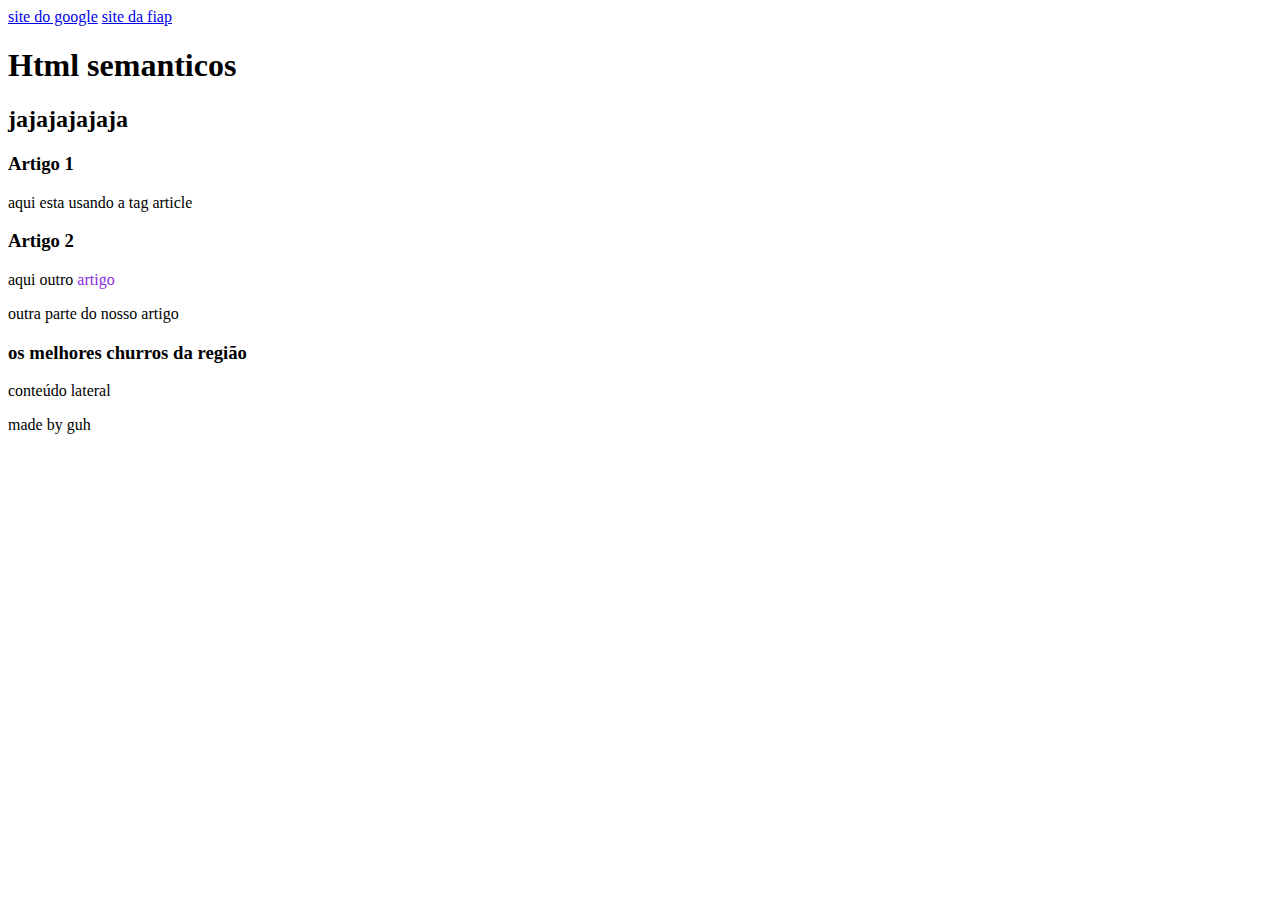
==== index.html @ 799fe87b "aprendendo os semanticos" ====
<!DOCTYPE html>
<html lang="pt-br">
<head>
    <meta charset="UTF-8">
    <meta name="viewport" content="width=device-width, initial-scale=1.0">
    <title>Html Semânticos</title>
</head>
<body>

    <nav>
        <a href="http://google">site do google</a>
        <a href="http://fiap">site da fiap</a>
    </nav>



    <header> 
        <h1> Html semanticos</h1>
        <h2> jajajajajaja</h2>
    </header>

    <main>
        <section>
            <article>
                <h3>Artigo 1</h3>
                <p> aqui esta usando a tag article</p>
            </article>
            <article>
                <h3>Artigo 2</h3>


                <div>
                <p>aqui outro <span style="color: blueviolet;">artigo</span></p>
                <p>outra parte do nosso artigo</p>
                </div>

            </article>
        </section>

        <section>
            <article>
                <h3> os melhores churros da região</h3>
            </article>
        </section>

        <aside>
            <p>conteúdo lateral</p>
        </aside>

    </main>


    <footer><p>made by guh</p></footer>
</body>
</html>
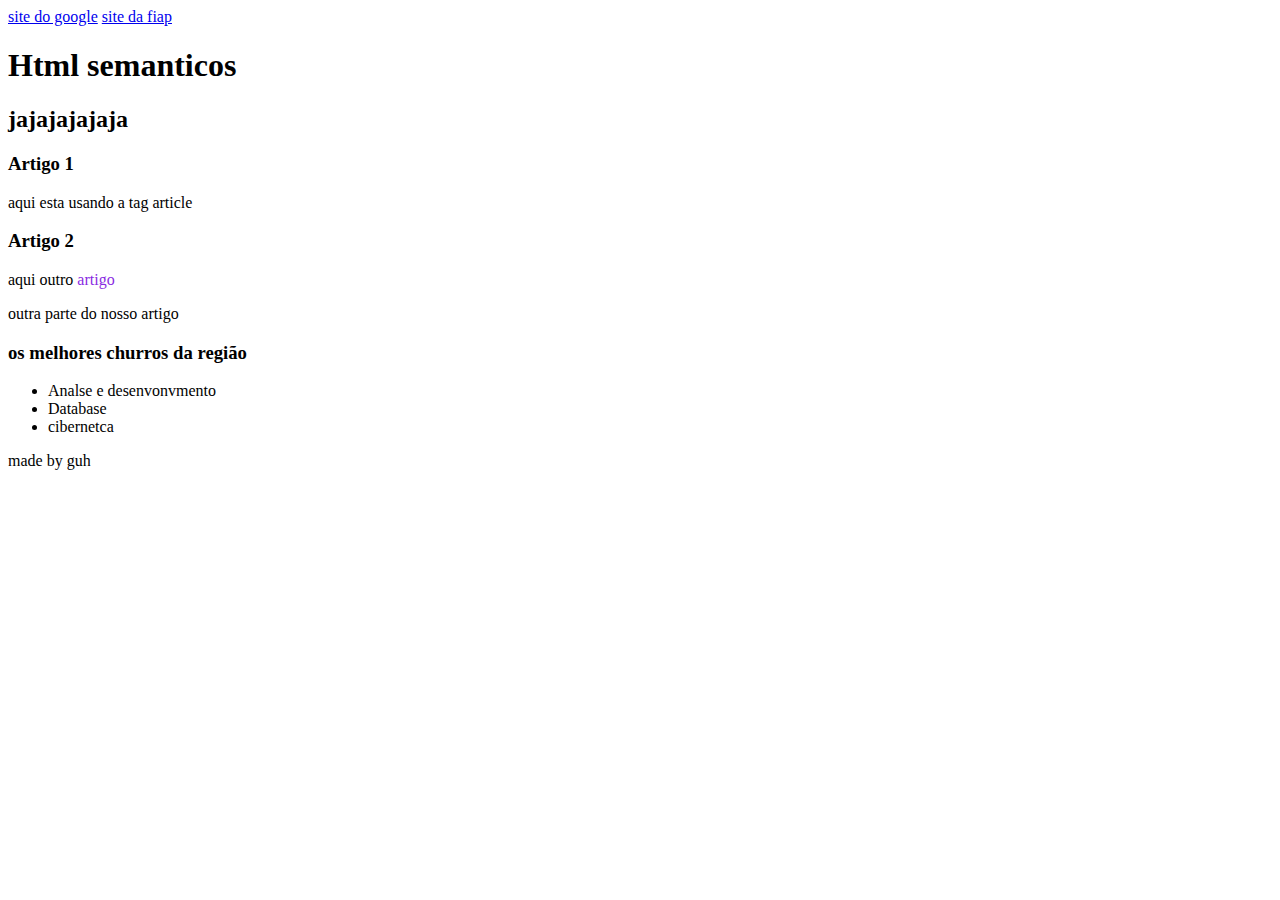
==== commit 190b38d4: "formulario" ====
--- a/index.html
+++ b/index.html
@@ -1,10 +1,12 @@
 <!DOCTYPE html>
 <html lang="pt-br">
+
 <head>
     <meta charset="UTF-8">
     <meta name="viewport" content="width=device-width, initial-scale=1.0">
     <title>Html Semânticos</title>
 </head>
+
 <body>
 
     <nav>
@@ -14,7 +16,7 @@
 
 
 
-    <header> 
+    <header>
         <h1> Html semanticos</h1>
         <h2> jajajajajaja</h2>
     </header>
@@ -30,8 +32,8 @@
 
 
                 <div>
-                <p>aqui outro <span style="color: blueviolet;">artigo</span></p>
-                <p>outra parte do nosso artigo</p>
+                    <p>aqui outro <span style="color: blueviolet;">artigo</span></p>
+                    <p>outra parte do nosso artigo</p>
                 </div>
 
             </article>
@@ -44,12 +46,19 @@
         </section>
 
         <aside>
-            <p>conteúdo lateral</p>
+            <ul>
+                <li>Analse e desenvonvmento</li>
+                <li>Database</li>
+                <li>cibernetca</li>
+            </ul>
         </aside>
 
     </main>
 
 
-    <footer><p>made by guh</p></footer>
+    <footer>
+        <p>made by guh</p>
+    </footer>
 </body>
+
 </html>